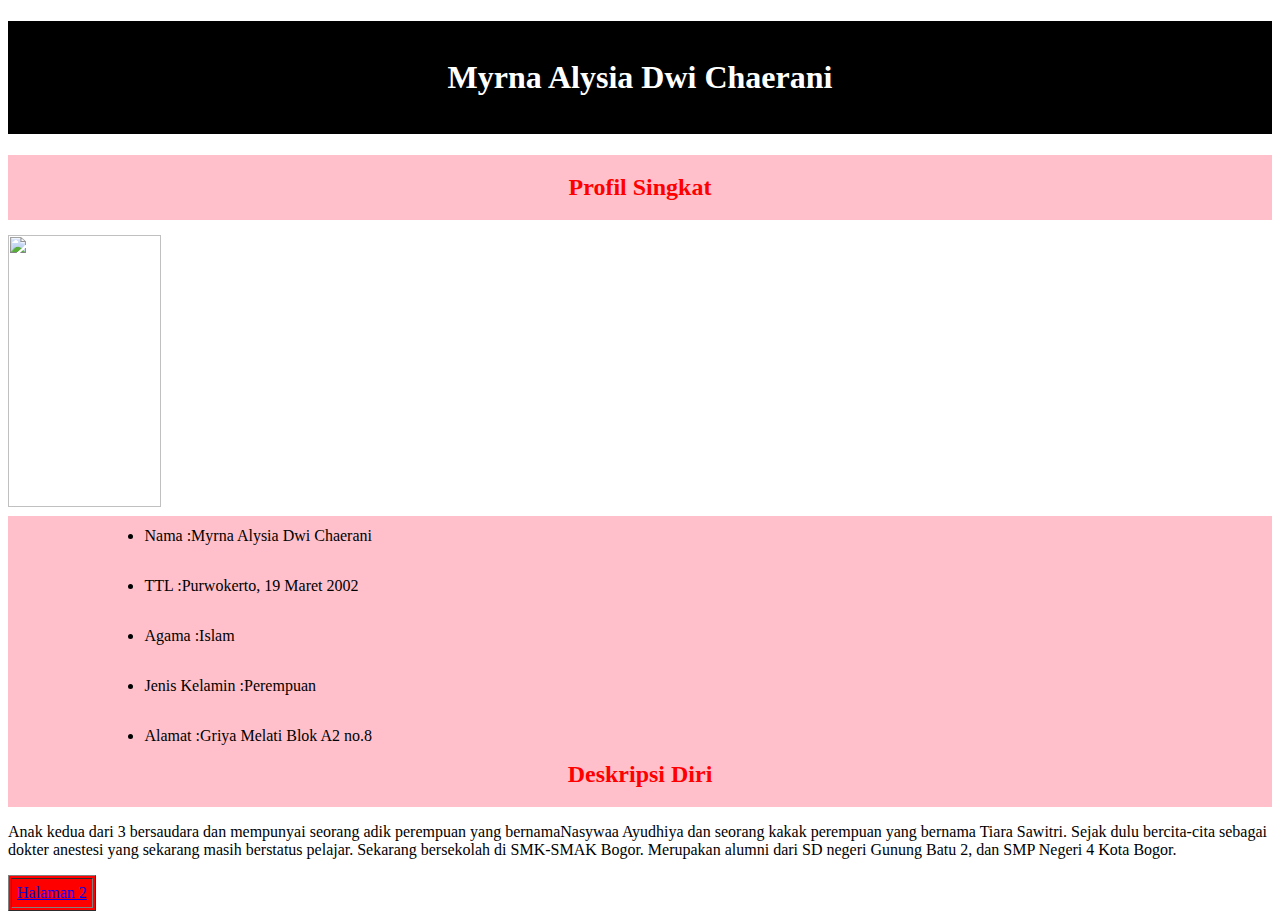
==== Myrna.html @ 4ad9df95 "Add files via upload" ====
<!DOCTYPE html>
<html>
<head>
	<title>Myrna's Profile</title>
	<link rel="stylesheet" type="text/css" href="myrna.css">
</head>
<body>
	<h1>Myrna Alysia Dwi Chaerani</h1>
	<h2>Profil Singkat</h2>
<img src="Myrna.jpeg" width="153px" height="272px">
<ul>
	<li>Nama :Myrna Alysia Dwi Chaerani</li>
	<li>TTL :Purwokerto, 19 Maret 2002</li>
	<li>Agama :Islam</li>
	<li>Jenis Kelamin :Perempuan</li>
	<li>Alamat :Griya Melati Blok A2 no.8</li>
</ul>
	<h2>Deskripsi Diri</h2>
	<p>Anak kedua dari 3 bersaudara dan mempunyai seorang adik perempuan yang bernamaNasywaa Ayudhiya dan seorang kakak perempuan yang bernama Tiara Sawitri. Sejak dulu bercita-cita sebagai dokter anestesi yang sekarang masih berstatus pelajar. Sekarang bersekolah di SMK-SMAK Bogor. Merupakan alumni dari SD negeri Gunung Batu 2, dan SMP Negeri 4 Kota Bogor.</p>
<table border="1" cellpadding="5">
	<tr>
		<td><a href="https://myrnaaaxx.github.io/myrna2.html">Halaman 2</a></td>
	</tr>
</table>
</body>
</html>
---- myrna.css ----
h1 {
	color:white;
	background:black;
	padding:1cm;
	text-align:center;}
h2 {
	font-weight: bold;
	color:red;
	background: pink;
	padding: 0.5cm;
	margin: 5px 0 15px 0;
	text-align: center;}
ul {
	float: right;
	text-align: justify;
	margin: 0 900px 0 0;}
li {line-height: 50px;}
table {
	background: red;
	color:blue;}
blockquote cite {font-variant: small-caps;}
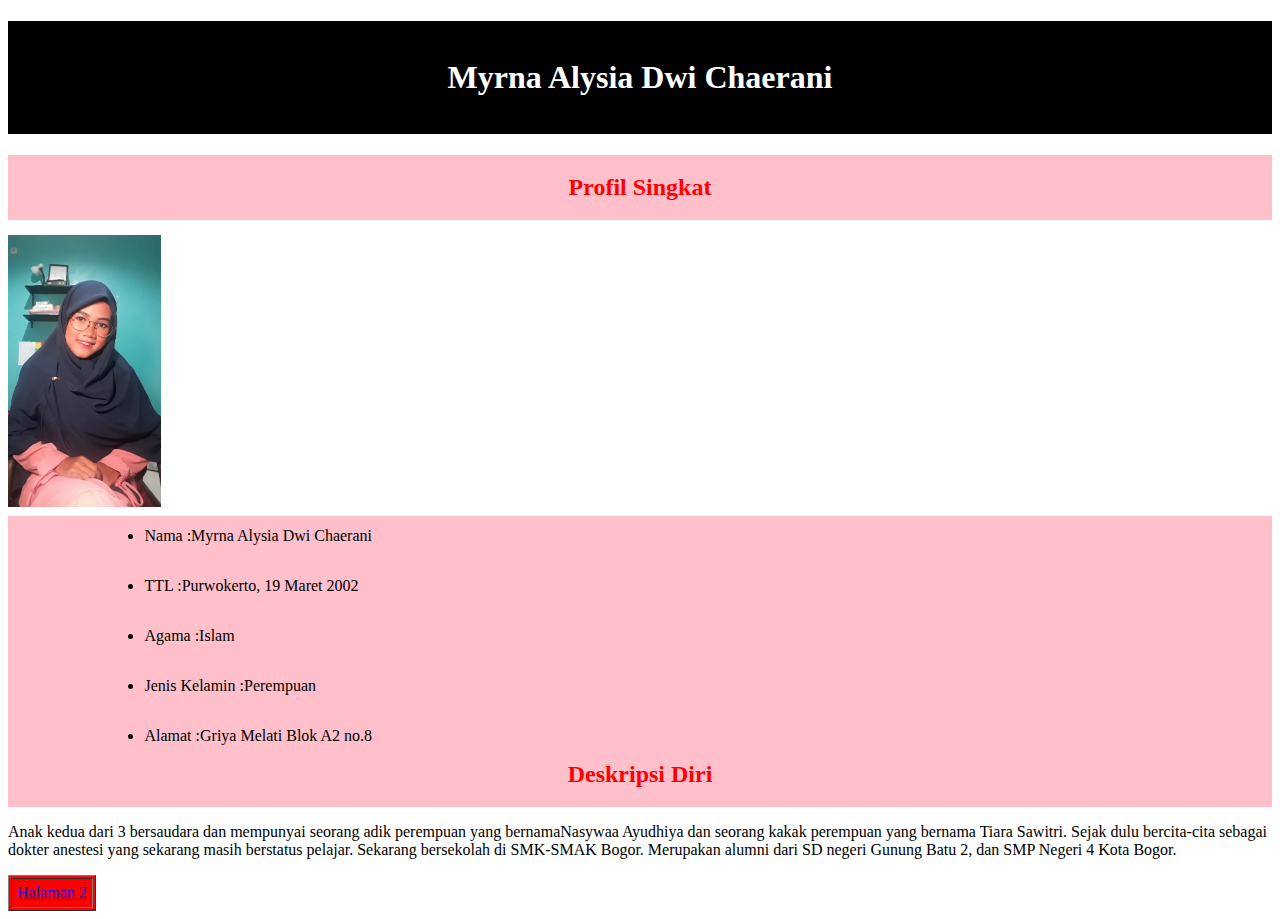
==== commit f98e0334: "Add files via upload" ====
--- a/Myrna.html
+++ b/Myrna.html
@@ -1,26 +1,26 @@
-<!DOCTYPE html>
-<html>
-<head>
-	<title>Myrna's Profile</title>
-	<link rel="stylesheet" type="text/css" href="myrna.css">
-</head>
-<body>
-	<h1>Myrna Alysia Dwi Chaerani</h1>
-	<h2>Profil Singkat</h2>
-<img src="Myrna.jpeg" width="153px" height="272px">
-<ul>
-	<li>Nama :Myrna Alysia Dwi Chaerani</li>
-	<li>TTL :Purwokerto, 19 Maret 2002</li>
-	<li>Agama :Islam</li>
-	<li>Jenis Kelamin :Perempuan</li>
-	<li>Alamat :Griya Melati Blok A2 no.8</li>
-</ul>
-	<h2>Deskripsi Diri</h2>
-	<p>Anak kedua dari 3 bersaudara dan mempunyai seorang adik perempuan yang bernamaNasywaa Ayudhiya dan seorang kakak perempuan yang bernama Tiara Sawitri. Sejak dulu bercita-cita sebagai dokter anestesi yang sekarang masih berstatus pelajar. Sekarang bersekolah di SMK-SMAK Bogor. Merupakan alumni dari SD negeri Gunung Batu 2, dan SMP Negeri 4 Kota Bogor.</p>
-<table border="1" cellpadding="5">
-	<tr>
-		<td><a href="https://myrnaaaxx.github.io/myrna2.html">Halaman 2</a></td>
-	</tr>
-</table>
-</body>
+<!DOCTYPE html>
+<html>
+<head>
+	<title>Myrna's Profile</title>
+	<link rel="stylesheet" type="text/css" href="myrna.css">
+</head>
+<body>
+	<h1>Myrna Alysia Dwi Chaerani</h1>
+	<h2>Profil Singkat</h2>
+<img src="Myrna.jpeg.jpg" width="153px" height="272px">
+<ul>
+	<li>Nama :Myrna Alysia Dwi Chaerani</li>
+	<li>TTL :Purwokerto, 19 Maret 2002</li>
+	<li>Agama :Islam</li>
+	<li>Jenis Kelamin :Perempuan</li>
+	<li>Alamat :Griya Melati Blok A2 no.8</li>
+</ul>
+	<h2>Deskripsi Diri</h2>
+	<p>Anak kedua dari 3 bersaudara dan mempunyai seorang adik perempuan yang bernamaNasywaa Ayudhiya dan seorang kakak perempuan yang bernama Tiara Sawitri. Sejak dulu bercita-cita sebagai dokter anestesi yang sekarang masih berstatus pelajar. Sekarang bersekolah di SMK-SMAK Bogor. Merupakan alumni dari SD negeri Gunung Batu 2, dan SMP Negeri 4 Kota Bogor.</p>
+<table border="1" cellpadding="5">
+	<tr>
+		<td><a href="https://myrnaaaxx.github.io/myrna2.html">Halaman 2</a></td>
+	</tr>
+</table>
+</body>
 </html>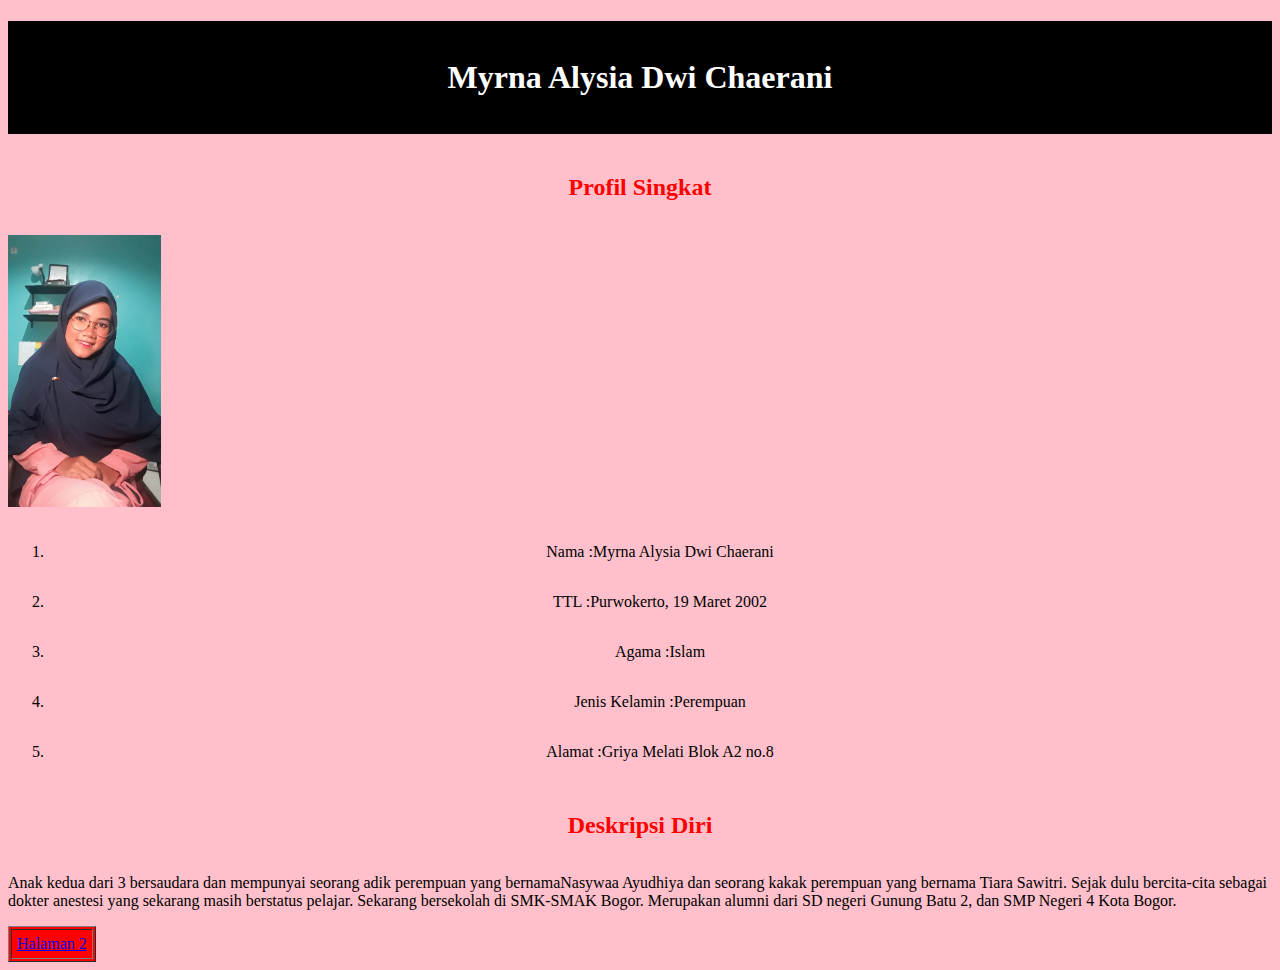
==== commit e66eb222: "Add files via upload" ====
--- a/Myrna.html
+++ b/Myrna.html
@@ -8,13 +8,13 @@
 	<h1>Myrna Alysia Dwi Chaerani</h1>
 	<h2>Profil Singkat</h2>
 <img src="Myrna.jpeg.jpg" width="153px" height="272px">
-<ul>
+<ol>
 	<li>Nama :Myrna Alysia Dwi Chaerani</li>
 	<li>TTL :Purwokerto, 19 Maret 2002</li>
 	<li>Agama :Islam</li>
 	<li>Jenis Kelamin :Perempuan</li>
 	<li>Alamat :Griya Melati Blok A2 no.8</li>
-</ul>
+</ol>
 	<h2>Deskripsi Diri</h2>
 	<p>Anak kedua dari 3 bersaudara dan mempunyai seorang adik perempuan yang bernamaNasywaa Ayudhiya dan seorang kakak perempuan yang bernama Tiara Sawitri. Sejak dulu bercita-cita sebagai dokter anestesi yang sekarang masih berstatus pelajar. Sekarang bersekolah di SMK-SMAK Bogor. Merupakan alumni dari SD negeri Gunung Batu 2, dan SMP Negeri 4 Kota Bogor.</p>
 <table border="1" cellpadding="5">
--- a/myrna.css
+++ b/myrna.css
@@ -1,21 +1,21 @@
-h1 {
-	color:white;
-	background:black;
-	padding:1cm;
-	text-align:center;}
-h2 {
-	font-weight: bold;
-	color:red;
-	background: pink;
-	padding: 0.5cm;
-	margin: 5px 0 15px 0;
-	text-align: center;}
-ul {
-	float: right;
-	text-align: justify;
-	margin: 0 900px 0 0;}
-li {line-height: 50px;}
-table {
-	background: red;
-	color:blue;}
+h1 {
+	color:white;
+	background:black;
+	padding:1cm;
+	text-align:center;}
+h2 {
+	font-weight: bold;
+	color:red;
+	background: pink;
+	padding: 0.5cm;
+	margin: 5px 0 15px 0;
+	text-align: center;}
+li {
+	line-height: 50px;
+	text-align: center;
+	float: center;}
+table {
+	background: red;
+	color:blue;}
+body {background:pink; }
 blockquote cite {font-variant: small-caps;}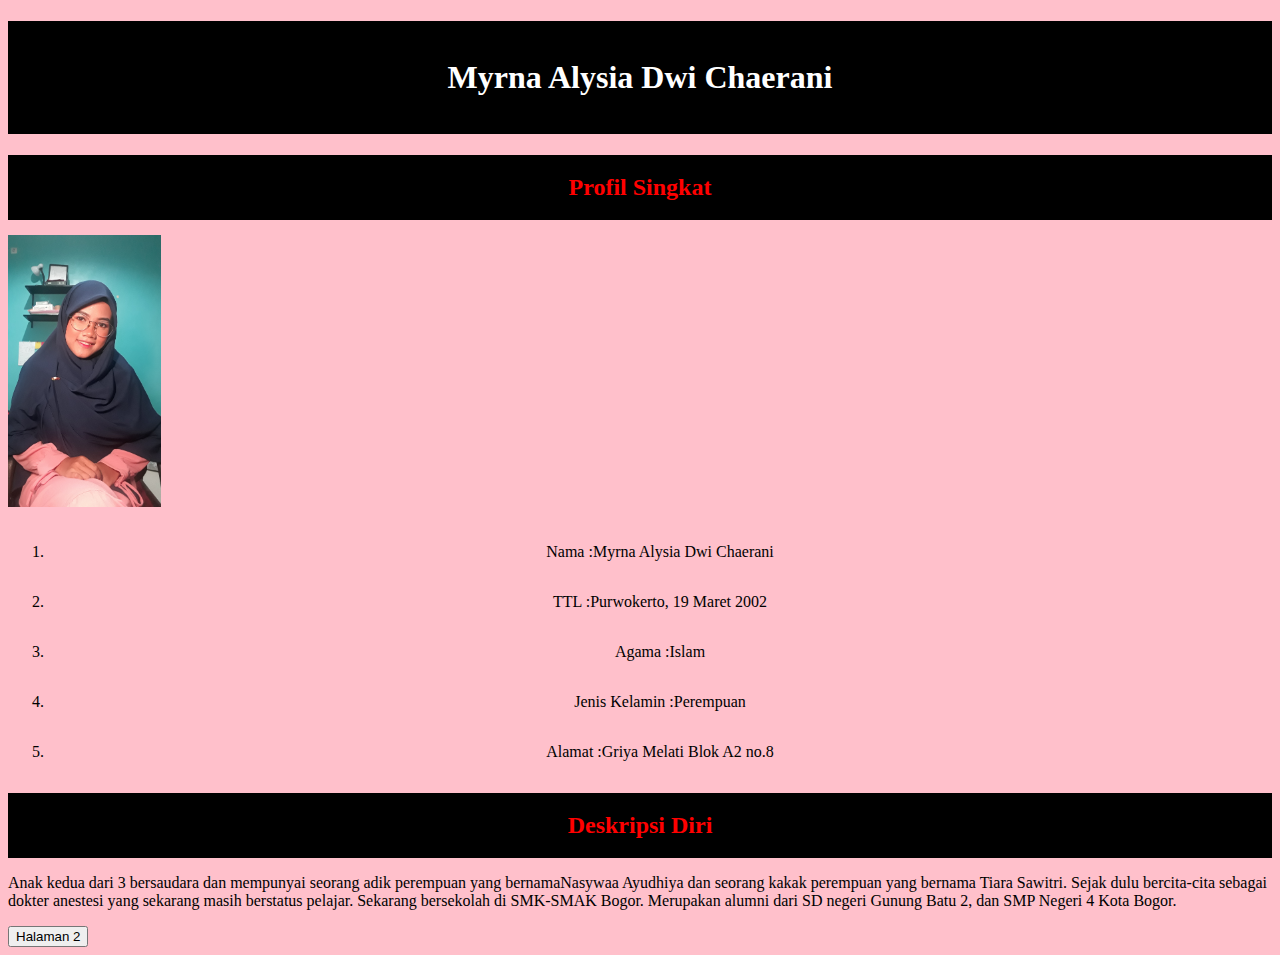
==== commit 5118e0bc: "Add files via upload" ====
--- a/Myrna.html
+++ b/Myrna.html
@@ -17,10 +17,6 @@
 </ol>
 	<h2>Deskripsi Diri</h2>
 	<p>Anak kedua dari 3 bersaudara dan mempunyai seorang adik perempuan yang bernamaNasywaa Ayudhiya dan seorang kakak perempuan yang bernama Tiara Sawitri. Sejak dulu bercita-cita sebagai dokter anestesi yang sekarang masih berstatus pelajar. Sekarang bersekolah di SMK-SMAK Bogor. Merupakan alumni dari SD negeri Gunung Batu 2, dan SMP Negeri 4 Kota Bogor.</p>
-<table border="1" cellpadding="5">
-	<tr>
-		<td><a href="https://myrnaaaxx.github.io/myrna2.html">Halaman 2</a></td>
-	</tr>
-</table>
+<a href="https://myrnaaaxx.github.io/myrna2.html"><button type="button" class="btn btn-danger">Halaman 2</button>
 </body>
 </html>--- a/myrna.css
+++ b/myrna.css
@@ -6,7 +6,7 @@
 h2 {
 	font-weight: bold;
 	color:red;
-	background: pink;
+	background: black;
 	padding: 0.5cm;
 	margin: 5px 0 15px 0;
 	text-align: center;}
@@ -18,4 +18,5 @@
 	background: red;
 	color:blue;}
 body {background:pink; }
+img {float: center}
 blockquote cite {font-variant: small-caps;}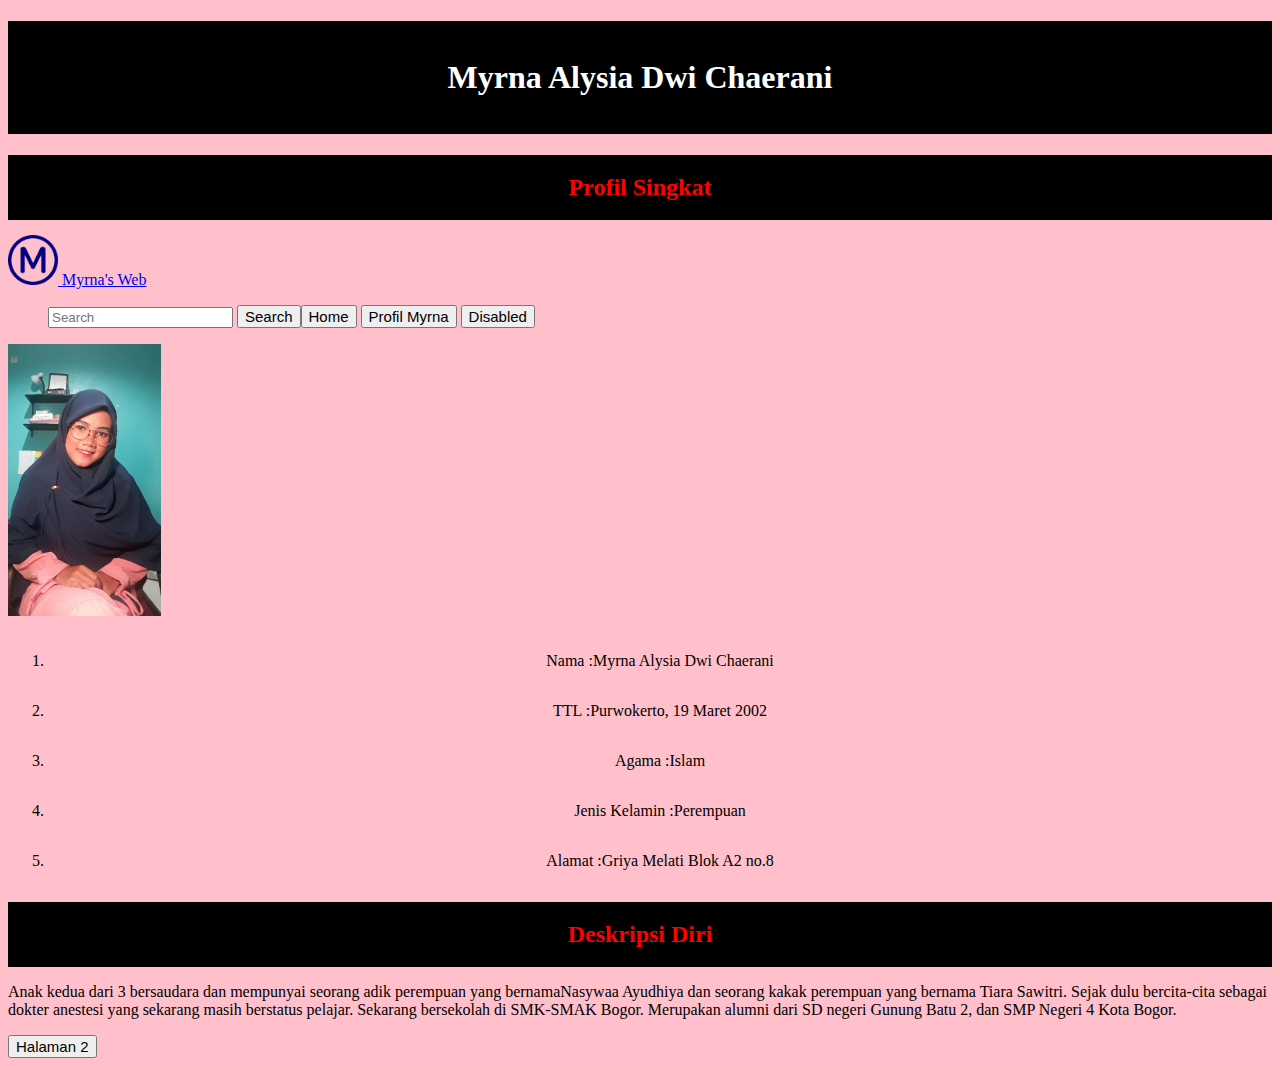
==== commit 8cdb52a4: "Add files via upload" ====
--- a/Myrna.html
+++ b/Myrna.html
@@ -1,22 +1,45 @@
-<!DOCTYPE html>
-<html>
-<head>
-	<title>Myrna's Profile</title>
-	<link rel="stylesheet" type="text/css" href="myrna.css">
-</head>
-<body>
-	<h1>Myrna Alysia Dwi Chaerani</h1>
-	<h2>Profil Singkat</h2>
-<img src="Myrna.jpeg.jpg" width="153px" height="272px">
-<ol>
-	<li>Nama :Myrna Alysia Dwi Chaerani</li>
-	<li>TTL :Purwokerto, 19 Maret 2002</li>
-	<li>Agama :Islam</li>
-	<li>Jenis Kelamin :Perempuan</li>
-	<li>Alamat :Griya Melati Blok A2 no.8</li>
-</ol>
-	<h2>Deskripsi Diri</h2>
-	<p>Anak kedua dari 3 bersaudara dan mempunyai seorang adik perempuan yang bernamaNasywaa Ayudhiya dan seorang kakak perempuan yang bernama Tiara Sawitri. Sejak dulu bercita-cita sebagai dokter anestesi yang sekarang masih berstatus pelajar. Sekarang bersekolah di SMK-SMAK Bogor. Merupakan alumni dari SD negeri Gunung Batu 2, dan SMP Negeri 4 Kota Bogor.</p>
-<a href="https://myrnaaaxx.github.io/myrna2.html"><button type="button" class="btn btn-danger">Halaman 2</button>
-</body>
+<!DOCTYPE html>
+<html>
+<head>
+	<title>Myrna's Profile</title>
+	<link rel="stylesheet" type="text/css" href="myrna.css">
+</head>
+<body>
+	<h1>Myrna Alysia Dwi Chaerani</h1>
+	<h2>Profil Singkat</h2>
+<!-- 1024px-Metro-M.svg.png Myrna's web -->
+<nav class="navbar navbar-light bg-light">
+  <a class="navbar-brand" href="#">
+    <img src="1024px-Metro-M.svg.png" width="50" height="50" class="d-inline-block align-top" alt="">
+    Myrna's Web
+  </a>
+</nav>
+<nav>
+  <div class="collapse navbar-collapse" id="navbarSupportedContent">
+  <div class="btn-group" role="group" aria-label="Basic example">
+    <ul class="navbar-nav mr-auto">
+    	<a class="nav-link" href="#"><span class="sr-only"></span><button type="button" class="btn btn-outline-danger">Home</button></a>
+        <a class="nav-link" href="https://myrnaaaxx.github.io/Myrna.html"><button type="button" class="btn btn-outline-danger">Profil Myrna</button></a>
+        <a class="nav-link dropdown-toggle" href="#" id="navbarDropdown" role="button" data-toggle="dropdown" aria-haspopup="true" aria-expanded="false"></a>
+        <a class="nav-link disabled" href="#" tabindex="-1" aria-disabled="true"><button type="button" class="btn btn-outline-danger">Disabled</button></a>
+    	<a><form class="form-inline my-2 my-lg-0">
+        <input class="form-control mr-sm-2" type="search" placeholder="Search" aria-label="Search">
+        <button class="btn btn-outline-success my-2 my-sm-0" type="submit">Search</button>
+    	</form></a>
+   </ul>
+  </div>
+  </div>
+</nav>
+<img src="Myrna.jpeg.jpg" width="153px" height="272px">
+<ol>
+	<li>Nama :Myrna Alysia Dwi Chaerani</li>
+	<li>TTL :Purwokerto, 19 Maret 2002</li>
+	<li>Agama :Islam</li>
+	<li>Jenis Kelamin :Perempuan</li>
+	<li>Alamat :Griya Melati Blok A2 no.8</li>
+</ol>
+	<h2>Deskripsi Diri</h2>
+	<p>Anak kedua dari 3 bersaudara dan mempunyai seorang adik perempuan yang bernamaNasywaa Ayudhiya dan seorang kakak perempuan yang bernama Tiara Sawitri. Sejak dulu bercita-cita sebagai dokter anestesi yang sekarang masih berstatus pelajar. Sekarang bersekolah di SMK-SMAK Bogor. Merupakan alumni dari SD negeri Gunung Batu 2, dan SMP Negeri 4 Kota Bogor.</p>
+<a href="https://myrnaaaxx.github.io/myrna2.html"><button type="button" class="btn btn-danger">Halaman 2</button></a>
+</body>
 </html>--- a/myrna.css
+++ b/myrna.css
@@ -1,22 +1,24 @@
-h1 {
-	color:white;
-	background:black;
-	padding:1cm;
-	text-align:center;}
-h2 {
-	font-weight: bold;
-	color:red;
-	background: black;
-	padding: 0.5cm;
-	margin: 5px 0 15px 0;
-	text-align: center;}
-li {
-	line-height: 50px;
-	text-align: center;
-	float: center;}
-table {
-	background: red;
-	color:blue;}
-body {background:pink; }
-img {float: center}
-blockquote cite {font-variant: small-caps;}+h1 {
+	color:white;
+	background:black;
+	padding:1cm;
+	text-align:center;}
+h2 {
+	font-weight: bold;
+	color:red;
+	background: black;
+	padding: 0.5cm;
+	margin: 5px 0 15px 0;
+	text-align: center;}
+li {
+	line-height: 50px;
+	text-align: center;
+	float: center;}
+table {
+	background: red;
+	color:blue;}
+body {background:pink; }
+img {float: center}
+blockquote cite {font-variant: small-caps;}
+form {float: left;}
+.btn {font-size: 15px;}